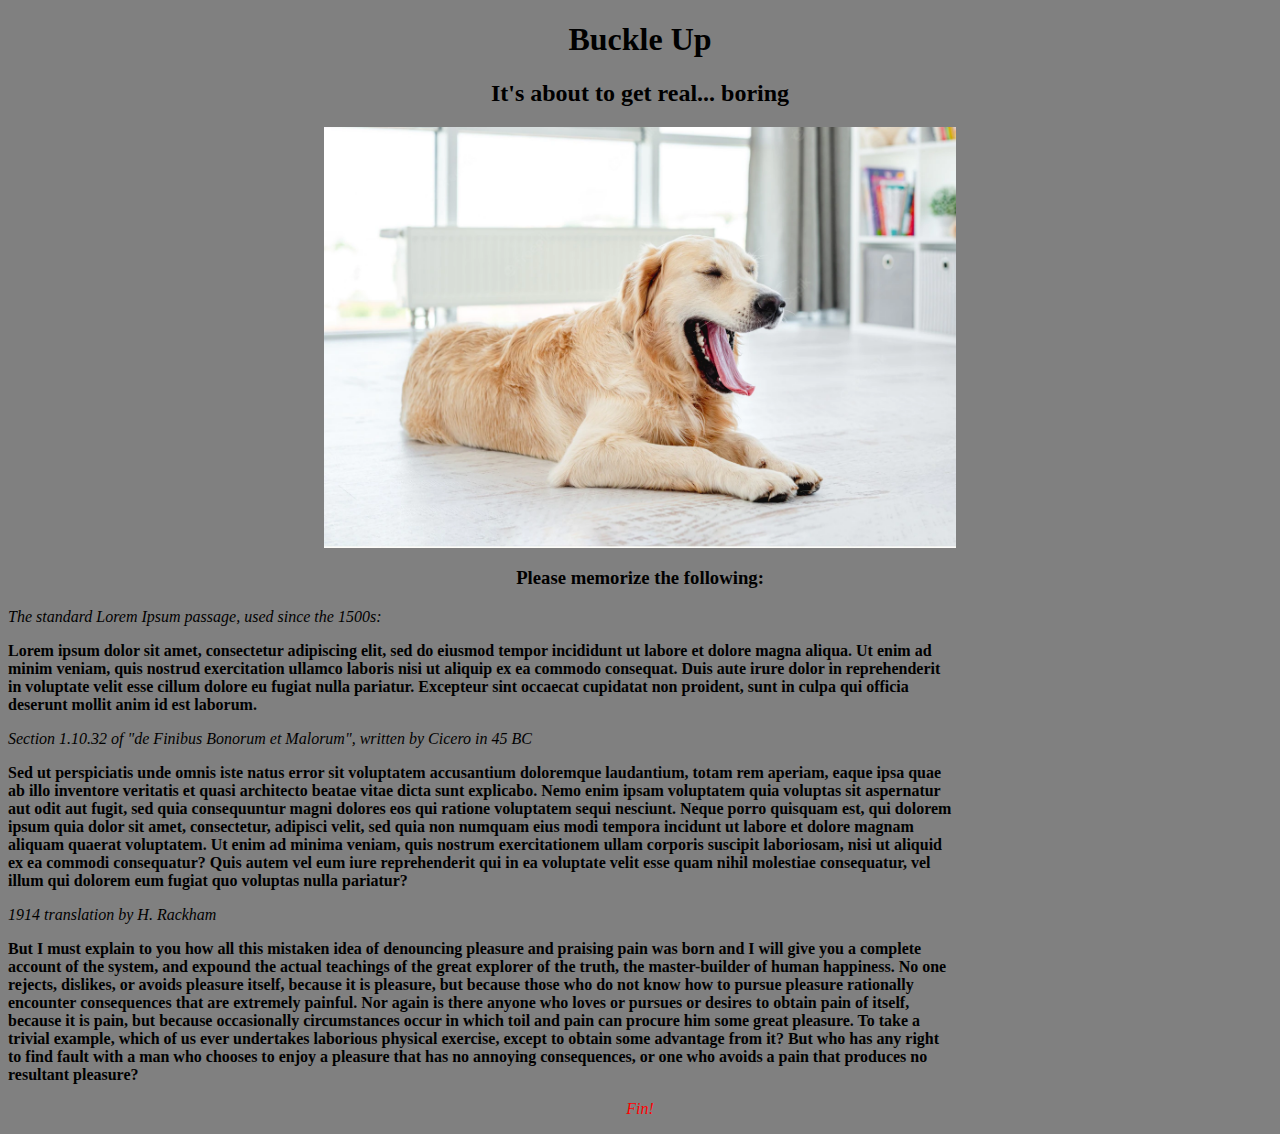
==== index.html @ 11276dd9 "change name of boring-lecture.html file to index.html." ====
<!DOCTYPE html>
<html lang="en-US">
  <head>
    <link href="css/style.css" rel="stylesheet" type="text/css">
    <title>Boring Lecture</title>
  </head>
  <body>
    <h1>Buckle Up</h1>
    <h2>It's about to get real... boring</h2>
    <img class="img" src="images/yawn.jpeg" alt="a golden retriever yawning">
    <h3>Please memorize the following:</h3>
    <p class="intro">The standard Lorem Ipsum passage, used since the 1500s:</p>
    <p class="lorem">Lorem ipsum dolor sit amet, consectetur adipiscing elit, sed do eiusmod tempor incididunt ut labore et dolore magna aliqua. Ut enim ad minim veniam, quis nostrud exercitation ullamco laboris nisi ut aliquip ex ea commodo consequat. Duis aute irure dolor in reprehenderit in voluptate velit esse cillum dolore eu fugiat nulla pariatur. Excepteur sint occaecat cupidatat non proident, sunt in culpa qui officia deserunt mollit anim id est laborum.</p>
    <p class="intro">Section 1.10.32 of "de Finibus Bonorum et Malorum", written by Cicero in 45 BC</p>
    <p class="lorem">Sed ut perspiciatis unde omnis iste natus error sit voluptatem accusantium doloremque laudantium, totam rem aperiam, eaque ipsa quae ab illo inventore veritatis et quasi architecto beatae vitae dicta sunt explicabo. Nemo enim ipsam voluptatem quia voluptas sit aspernatur aut odit aut fugit, sed quia consequuntur magni dolores eos qui ratione voluptatem sequi nesciunt. Neque porro quisquam est, qui dolorem ipsum quia dolor sit amet, consectetur, adipisci velit, sed quia non numquam eius modi tempora incidunt ut labore et dolore magnam aliquam quaerat voluptatem. Ut enim ad minima veniam, quis nostrum exercitationem ullam corporis suscipit laboriosam, nisi ut aliquid ex ea commodi consequatur? Quis autem vel eum iure reprehenderit qui in ea voluptate velit esse quam nihil molestiae consequatur, vel illum qui dolorem eum fugiat quo voluptas nulla pariatur?</p>
    <p class="intro">1914 translation by H. Rackham</p>
    <p class="lorem">But I must explain to you how all this mistaken idea of denouncing pleasure and praising pain was born and I will give you a complete account of the system, and expound the actual teachings of the great explorer of the truth, the master-builder of human happiness. No one rejects, dislikes, or avoids pleasure itself, because it is pleasure, but because those who do not know how to pursue pleasure rationally encounter consequences that are extremely painful. Nor again is there anyone who loves or pursues or desires to obtain pain of itself, because it is pain, but because occasionally circumstances occur in which toil and pain can procure him some great pleasure. To take a trivial example, which of us ever undertakes laborious physical exercise, except to obtain some advantage from it? But who has any right to find fault with a man who chooses to enjoy a pleasure that has no annoying consequences, or one who avoids a pain that produces no resultant pleasure?</p>
    <p id="fin">Fin!</p>
  </body>
</html>
---- css/style.css ----
.intro {
  width: 50%;
  font-style: italic;
}
p.lorem {
  width: 75%;
  font-weight: bold;
}
h1 {text-align: center;
}
h2 {text-align: center;
}
h3 {
  text-align: center
}
body {
  background-color: gray;
}
#fin {
  color: red;
  font-style: italic;
  text-align: center;
}
.img{
  width: 50%;
  display: block;
  margin-left: auto;
  margin-right: auto;
}
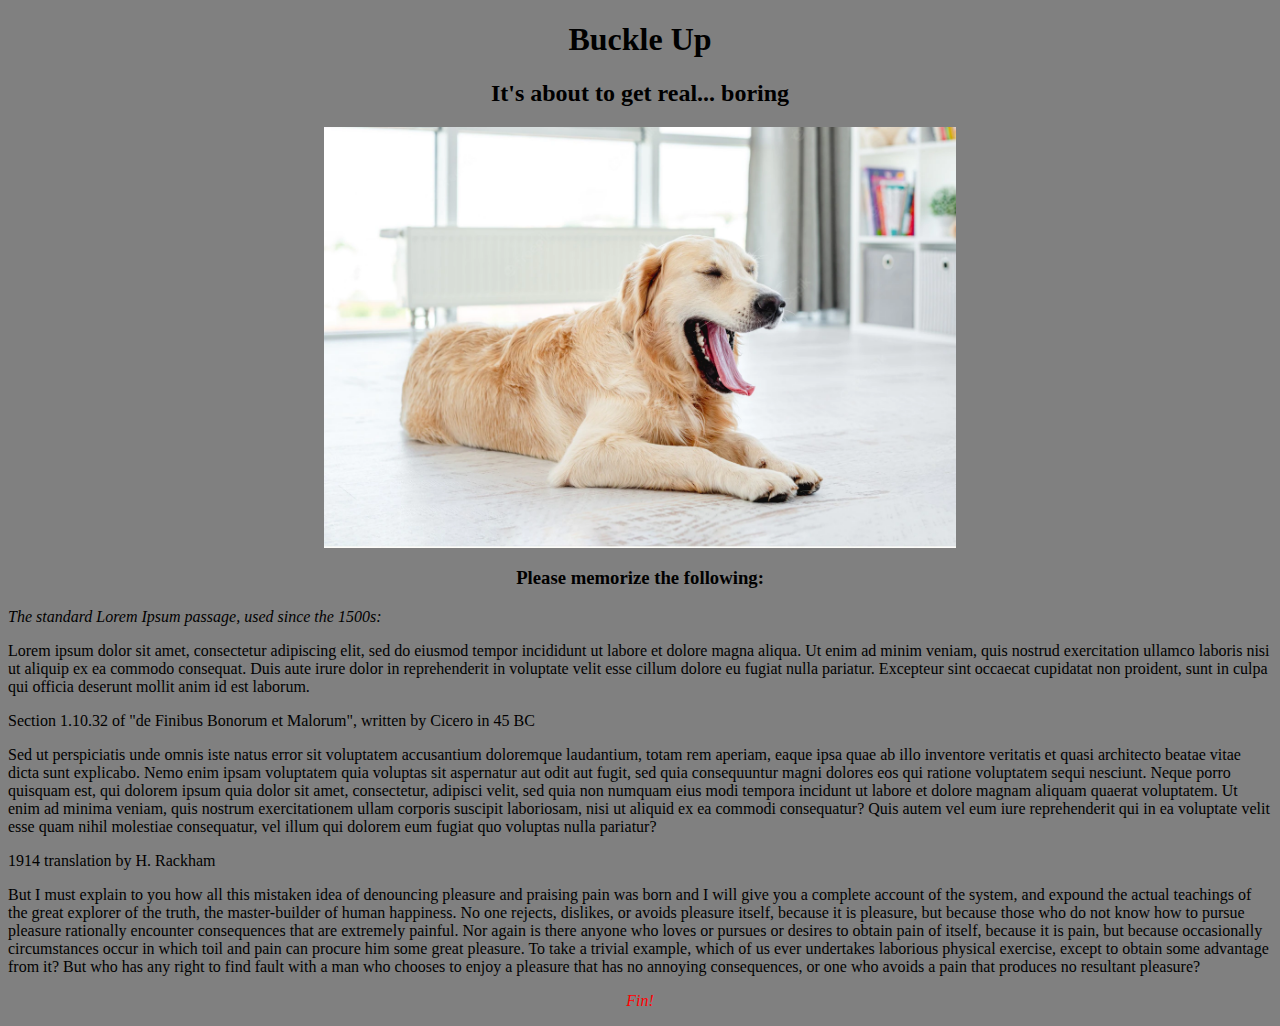
==== commit 35bc27a1: "added divs and spans" ====
--- a/index.html
+++ b/index.html
@@ -9,12 +9,16 @@
     <h2>It's about to get real... boring</h2>
     <img class="img" src="images/yawn.jpeg" alt="a golden retriever yawning">
     <h3>Please memorize the following:</h3>
-    <p class="intro">The standard Lorem Ipsum passage, used since the 1500s:</p>
-    <p class="lorem">Lorem ipsum dolor sit amet, consectetur adipiscing elit, sed do eiusmod tempor incididunt ut labore et dolore magna aliqua. Ut enim ad minim veniam, quis nostrud exercitation ullamco laboris nisi ut aliquip ex ea commodo consequat. Duis aute irure dolor in reprehenderit in voluptate velit esse cillum dolore eu fugiat nulla pariatur. Excepteur sint occaecat cupidatat non proident, sunt in culpa qui officia deserunt mollit anim id est laborum.</p>
-    <p class="intro">Section 1.10.32 of "de Finibus Bonorum et Malorum", written by Cicero in 45 BC</p>
-    <p class="lorem">Sed ut perspiciatis unde omnis iste natus error sit voluptatem accusantium doloremque laudantium, totam rem aperiam, eaque ipsa quae ab illo inventore veritatis et quasi architecto beatae vitae dicta sunt explicabo. Nemo enim ipsam voluptatem quia voluptas sit aspernatur aut odit aut fugit, sed quia consequuntur magni dolores eos qui ratione voluptatem sequi nesciunt. Neque porro quisquam est, qui dolorem ipsum quia dolor sit amet, consectetur, adipisci velit, sed quia non numquam eius modi tempora incidunt ut labore et dolore magnam aliquam quaerat voluptatem. Ut enim ad minima veniam, quis nostrum exercitationem ullam corporis suscipit laboriosam, nisi ut aliquid ex ea commodi consequatur? Quis autem vel eum iure reprehenderit qui in ea voluptate velit esse quam nihil molestiae consequatur, vel illum qui dolorem eum fugiat quo voluptas nulla pariatur?</p>
-    <p class="intro">1914 translation by H. Rackham</p>
-    <p class="lorem">But I must explain to you how all this mistaken idea of denouncing pleasure and praising pain was born and I will give you a complete account of the system, and expound the actual teachings of the great explorer of the truth, the master-builder of human happiness. No one rejects, dislikes, or avoids pleasure itself, because it is pleasure, but because those who do not know how to pursue pleasure rationally encounter consequences that are extremely painful. Nor again is there anyone who loves or pursues or desires to obtain pain of itself, because it is pain, but because occasionally circumstances occur in which toil and pain can procure him some great pleasure. To take a trivial example, which of us ever undertakes laborious physical exercise, except to obtain some advantage from it? But who has any right to find fault with a man who chooses to enjoy a pleasure that has no annoying consequences, or one who avoids a pain that produces no resultant pleasure?</p>
+    <span class="intro">
+    <p>The standard Lorem Ipsum passage, used since the 1500s:</p>
+    </span>
+    <span class="lorem"><p>Lorem ipsum dolor sit amet, consectetur adipiscing elit, sed do eiusmod tempor incididunt ut labore et dolore magna aliqua. Ut enim ad minim veniam, quis nostrud exercitation ullamco laboris nisi ut aliquip ex ea commodo consequat. Duis aute irure dolor in reprehenderit in voluptate velit esse cillum dolore eu fugiat nulla pariatur. Excepteur sint occaecat cupidatat non proident, sunt in culpa qui officia deserunt mollit anim id est laborum.</p></span>
+    <p>Section 1.10.32 of "de Finibus Bonorum et Malorum", written by Cicero in 45 BC</p>
+    <span class="lorem"><p>Sed ut perspiciatis unde omnis iste natus error sit voluptatem accusantium doloremque laudantium, totam rem aperiam, eaque ipsa quae ab illo inventore veritatis et quasi architecto beatae vitae dicta sunt explicabo. Nemo enim ipsam voluptatem quia voluptas sit aspernatur aut odit aut fugit, sed quia consequuntur magni dolores eos qui ratione voluptatem sequi nesciunt. Neque porro quisquam est, qui dolorem ipsum quia dolor sit amet, consectetur, adipisci velit, sed quia non numquam eius modi tempora incidunt ut labore et dolore magnam aliquam quaerat voluptatem. Ut enim ad minima veniam, quis nostrum exercitationem ullam corporis suscipit laboriosam, nisi ut aliquid ex ea commodi consequatur? Quis autem vel eum iure reprehenderit qui in ea voluptate velit esse quam nihil molestiae consequatur, vel illum qui dolorem eum fugiat quo voluptas nulla pariatur?</p>
+    <p>1914 translation by H. Rackham</p></span>
+    <span class="lorem"><p>But I must explain to you how all this mistaken idea of denouncing pleasure and praising pain was born and I will give you a complete account of the system, and expound the actual teachings of the great explorer of the truth, the master-builder of human happiness. No one rejects, dislikes, or avoids pleasure itself, because it is pleasure, but because those who do not know how to pursue pleasure rationally encounter consequences that are extremely painful. Nor again is there anyone who loves or pursues or desires to obtain pain of itself, because it is pain, but because occasionally circumstances occur in which toil and pain can procure him some great pleasure. To take a trivial example, which of us ever undertakes laborious physical exercise, except to obtain some advantage from it? But who has any right to find fault with a man who chooses to enjoy a pleasure that has no annoying consequences, or one who avoids a pain that produces no resultant pleasure?</p></span>
+    
     <p id="fin">Fin!</p>
+    
   </body>
 </html>